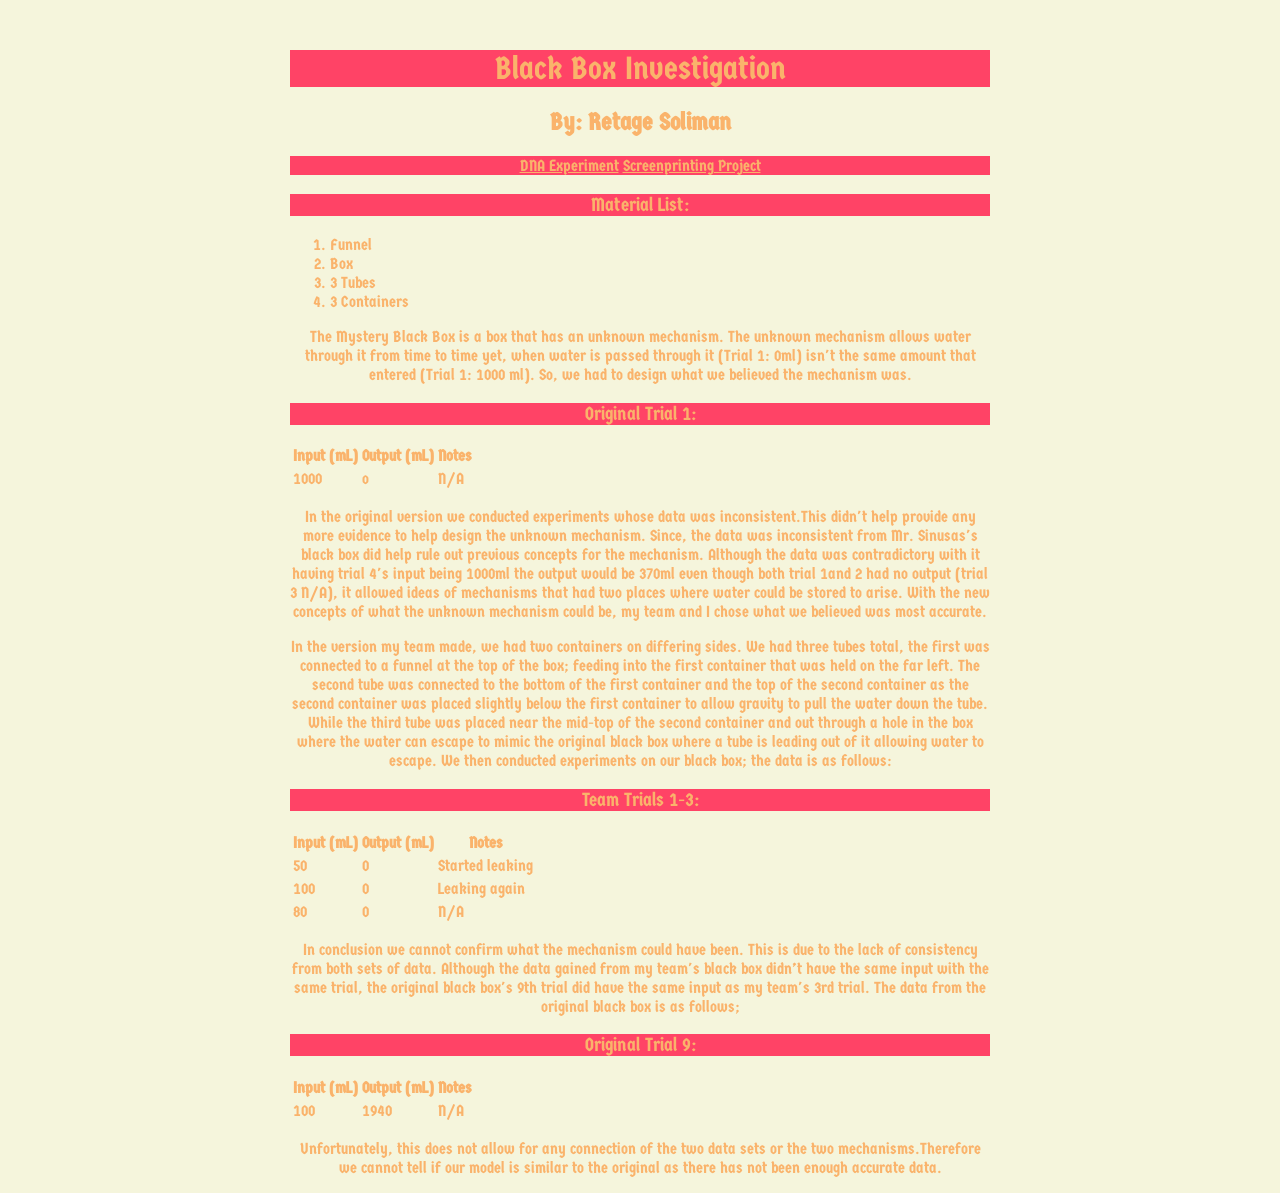
==== blackbox.html @ da3fdea2 "Update blackbox.html" ====
<!DOCTYPE html>

<html lang=en>
  
<head>

      <meta charset="UTF-8">

      <meta name="viewport" content="width=device-width, initial-scale=1.0">
      
      <meta name="author" content="Retage">
      

     <title>Retage's Blackbox Investigation</title>
     <link rel="icon" type="image/png" href="/images/favicon.png">
     <link rel="stylesheet" href="/style.css">
    

</head>
  
<body>
  <h1>Black Box Investigation</h1>

  <h2>By: Retage Soliman</h2>
     <nav>
            <a href="Retage-tech.github.io/DNA.html">DNA Experiment</a>
            <a href="Retage-Tech.github.io/screenprint.html">Screenprinting Project</a>
     </nav>
  <h3>Material List:</h3>
  <ol>
    <li>Funnel</li>
    <li>Box</li>
    <li>3 Tubes</li>
    <li>3 Containers</li>
  </ol>

  <p>The Mystery Black Box is a box that has an unknown mechanism. The unknown mechanism allows water through it from time to time yet, when water is passed through it (Trial 1: 0ml) isn't the same amount that entered (Trial 1: 1000 ml). So, we had to design what we believed the mechanism was.</p>

  <h3>Original Trial 1:</h3>
  <table>
    <tr>
      <th>Input (mL)</th>
      <th>Output (mL)</th>
      <th>Notes</th>
   </tr>
   <tr>
     <td>1000</td>
     <td>o</td>
     <td>N/A</td>
   </tr>
  </table>
  <p>In the original version we conducted experiments whose data was inconsistent.This didn't help provide any more evidence to help design the unknown mechanism. Since, the data was inconsistent from Mr. Sinusas's black box did help rule out previous concepts for the mechanism. Although the data was contradictory with it having trial 4's input being 1000ml the output would be 370ml even though both trial 1and 2 had no output (trial 3 N/A), it allowed ideas of mechanisms that had two places where water could be stored to arise. With the new concepts of what the unknown mechanism could be, my team and I chose what we believed was most accurate.</p>

  <p>In the version my team made, we had two containers on differing sides. We had three tubes total, the first was connected to a funnel at the top of the box; feeding into the first container that was held on the far left. The second tube was connected to the bottom of the first container and the top of the second container as the second container was placed slightly below the first container to allow gravity to pull the water down the tube. While the third tube was placed near the mid-top of the second container and out through a hole in the box where the water can escape to mimic the original black box where a tube is leading out of it allowing water to escape. We then conducted experiments on our black box; the data is as follows:</p>

  <h3>Team Trials 1-3:</h3>
  <table>
    <tr>
      <th>Input (mL)</th>
      <th>Output (mL)</th>
      <th>Notes</th>
   </tr>
   <tr>
     <td>50</td>
     <td>0</td>
     <td>Started leaking</td>
   </tr>
   <tr>
     <td>100</td>
     <td>0</td>
     <td>Leaking again</td>
   </tr>
   <tr>
     <td>80</td>
     <td>0</td>
     <td>N/A</td>
   </tr>
    </table>
  <p>In conclusion we cannot confirm what the mechanism could have been. This is due to the lack of consistency from both sets of data. Although the data gained from my team's black box didn’t have the same input with the same trial, the original black box's 9th trial did have the same input as my team's 3rd trial. The data from the original black box is as follows;</p>

  <h3>Original Trial 9:</h3>
  <table>
    <tr>
      <th>Input (mL)</th>
      <th>Output (mL)</th>
      <th>Notes</th>
   </tr>
   <tr>
     <td>100</td>
     <td>1940</td>
     <td>N/A</td>
   </tr>
  </table>
  <p>Unfortunately, this does not allow for any connection of the two data sets or the two mechanisms.Therefore we cannot tell if our model is similar to the original as there has not been enough accurate data.</p>
</body>
---- style.css ----
@import url('https://fonts.googleapis.com/css2?family=Festive&family=Germania+One&display=swap');

body {
  max-Width: 700px;
  Margin: Auto;
  Color: #FAB36B;
  Background-color: beige;
  font-family: "Germania One", system-ui;
  font-weight: 400;
  font-style: normal;
}

H1,H3{
  Text-align: center;
  Background-color: #FF4366;
  font-family: "Germania One", system-ui;
  font-weight: 400;
  font-style: normal;
}

a{
  Color: #FAB36B;
}

a:hover {
  color: beige;
  background-color: #FF4366;
}

Nav li {
  List-style-type: none;
  Display: inline-block;
  Background-color: #FA898A;
  Padding: 10px;
  Margin: 7px;
}

H1{
  Margin-top: 50px;
}
 H2{
  Text-align: center;
}
Nav {
  Margin: auto;
  Text-align: center;
  Background-color: #FF4366;
}

p{
  Text-align: center;
}

img {
   Text-align: center;
   border: 5px solid #FF4366;
}
iframe{
   Text-align: center;
   border: 5px solid #FF4366;
}
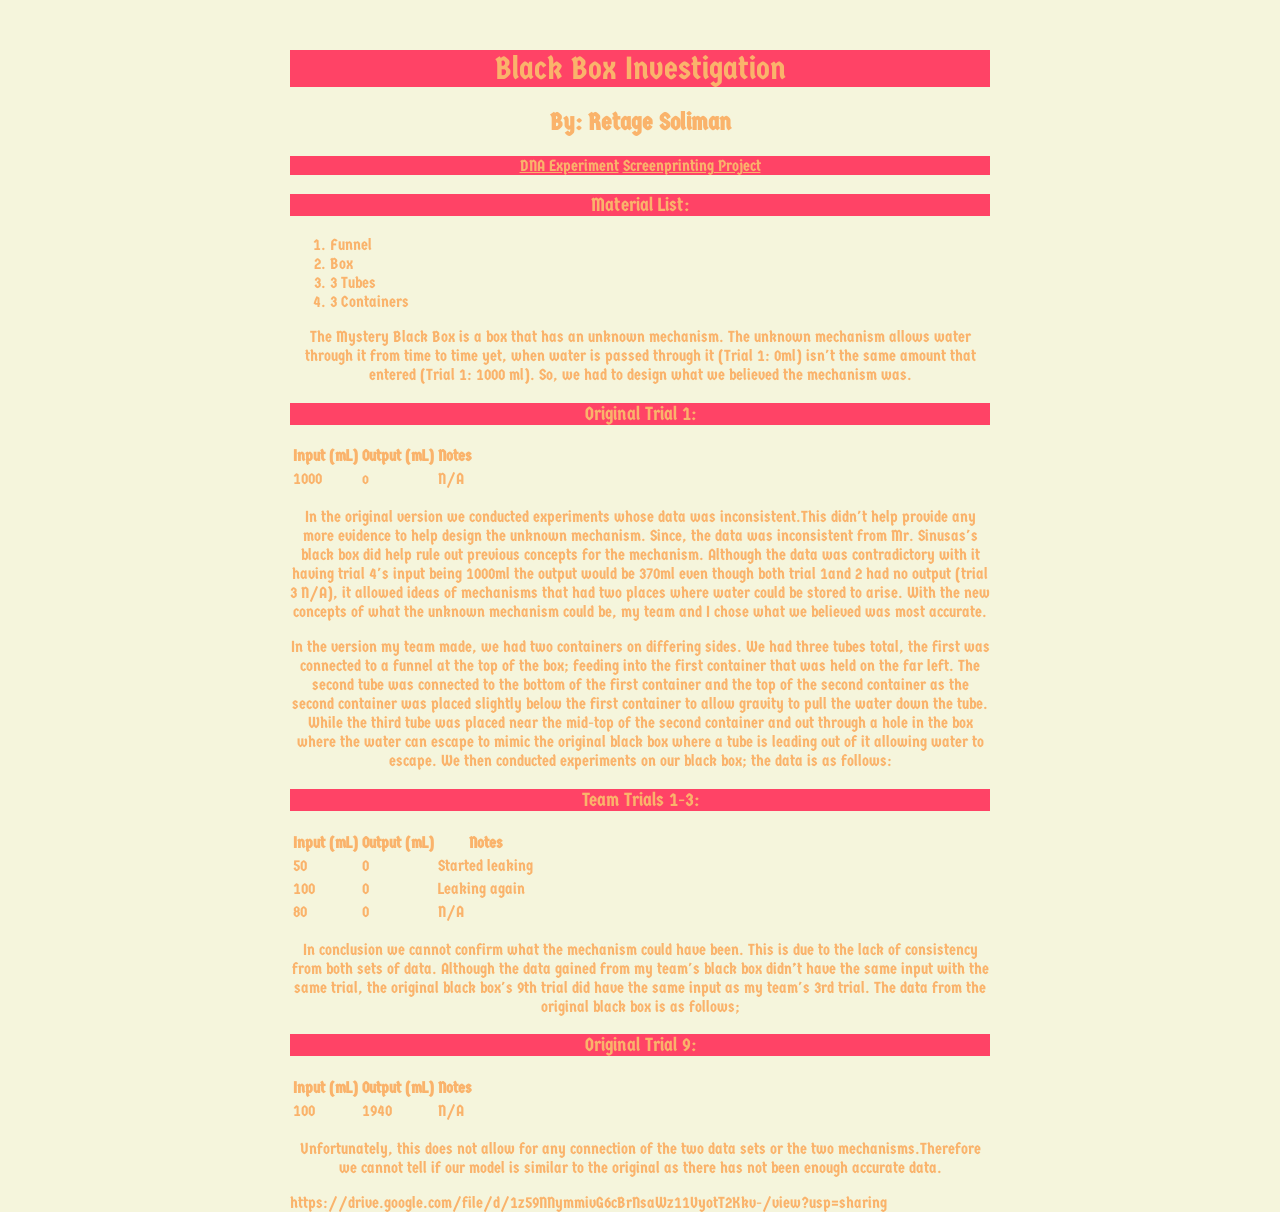
==== commit 4f68be5f: "Update blackbox.html" ====
--- a/blackbox.html
+++ b/blackbox.html
@@ -23,8 +23,8 @@
 
   <h2>By: Retage Soliman</h2>
      <nav>
-            <a href="Retage-tech.github.io/DNA.html">DNA Experiment</a>
-            <a href="Retage-Tech.github.io/screenprint.html">Screenprinting Project</a>
+            <a href="https://Retage-tech.github.io/DNA.html">DNA Experiment</a>
+            <a href="https://Retage-Tech.github.io/screenprint.html">Screenprinting Project</a>
      </nav>
   <h3>Material List:</h3>
   <ol>
@@ -92,4 +92,11 @@
    </tr>
   </table>
   <p>Unfortunately, this does not allow for any connection of the two data sets or the two mechanisms.Therefore we cannot tell if our model is similar to the original as there has not been enough accurate data.</p>
+
+
+https://drive.google.com/file/d/1z59NNymmivG6cBrNsaWz11VyotT2Kkv-/view?usp=sharing
+
+
+
+
 </body>
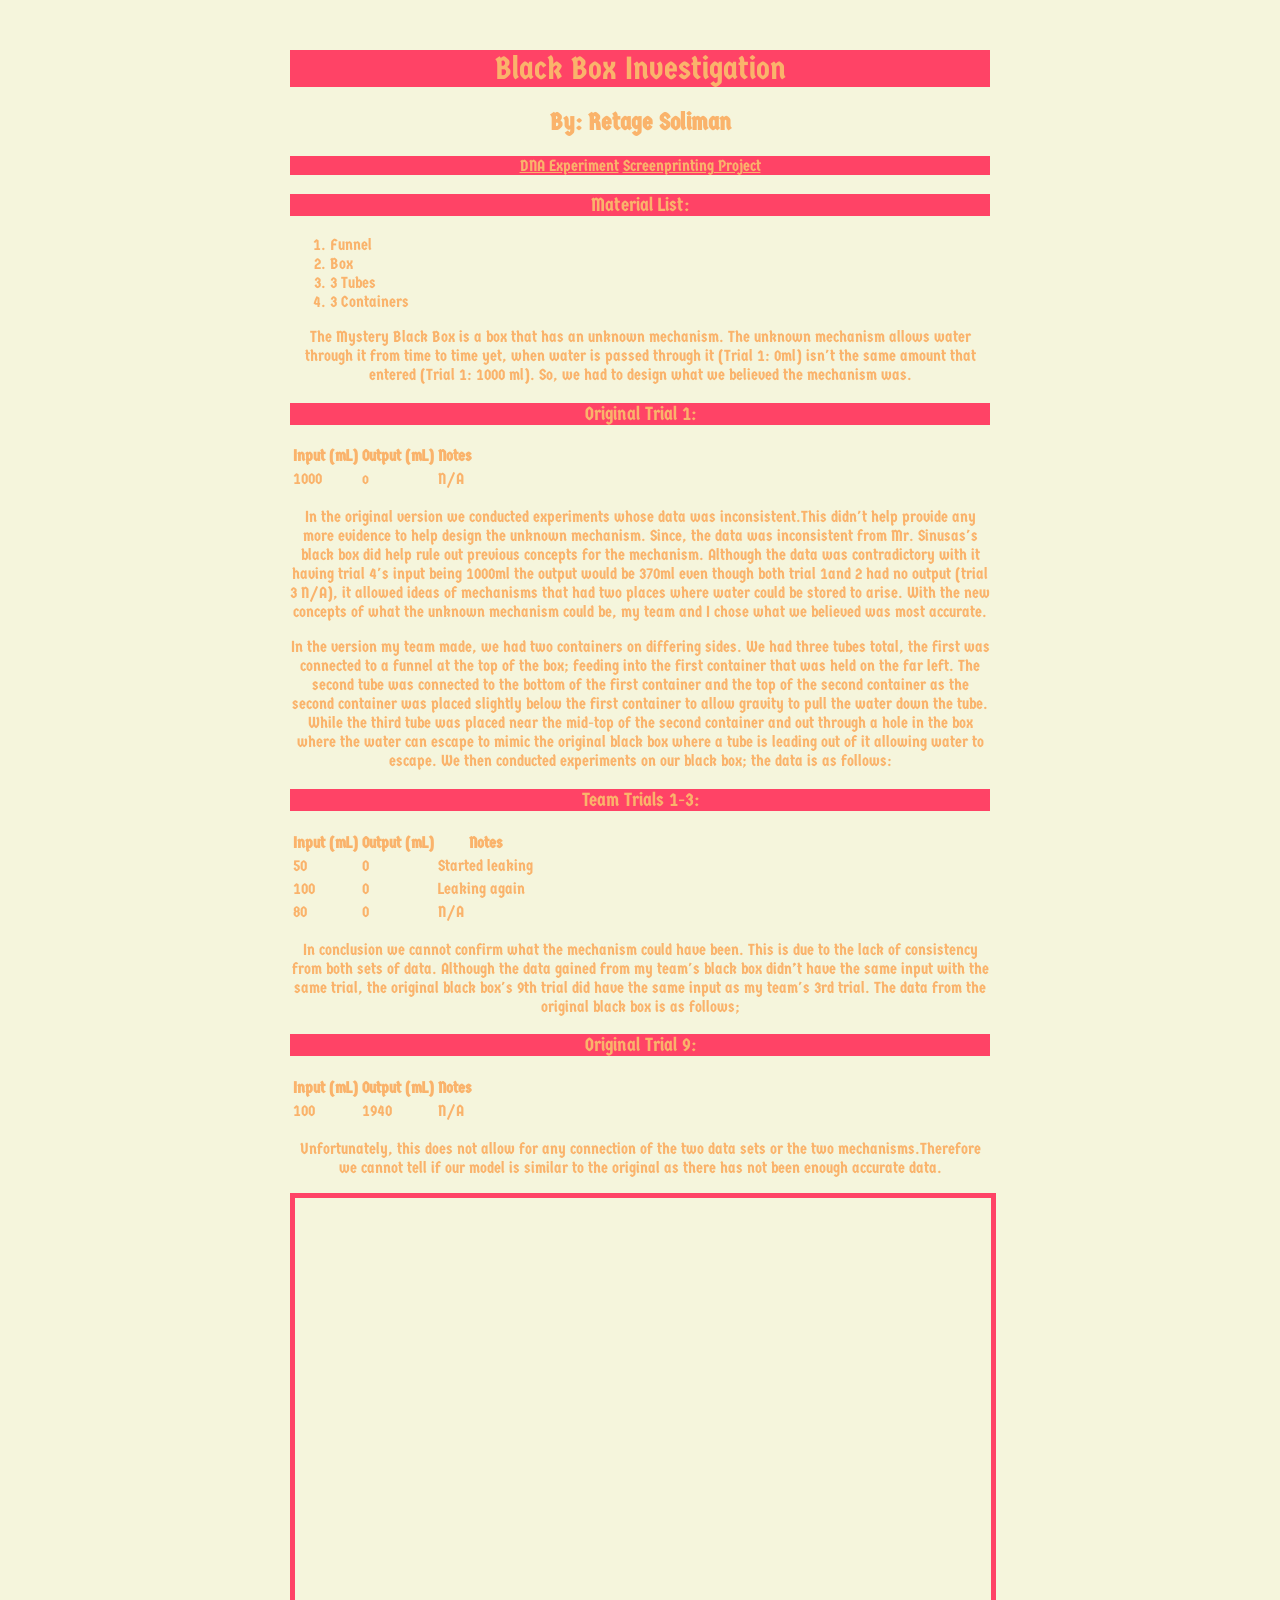
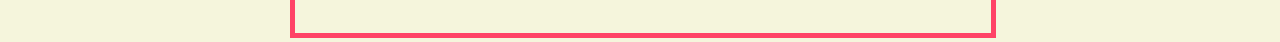
==== commit 2dd5d466: "Update blackbox.html" ====
--- a/blackbox.html
+++ b/blackbox.html
@@ -93,10 +93,12 @@
   </table>
   <p>Unfortunately, this does not allow for any connection of the two data sets or the two mechanisms.Therefore we cannot tell if our model is similar to the original as there has not been enough accurate data.</p>
 
-
-https://drive.google.com/file/d/1z59NNymmivG6cBrNsaWz11VyotT2Kkv-/view?usp=sharing
-
-
-
+  <iframe 
+                src="https://drive.google.com/file/d/1z59NNymmivG6cBrNsaWz11VyotT2Kkv-/preview"
+                width="696" height="435"
+                allowfullscreen
+                autoplay
+                muted>
+            </iframe>      
 
 </body>
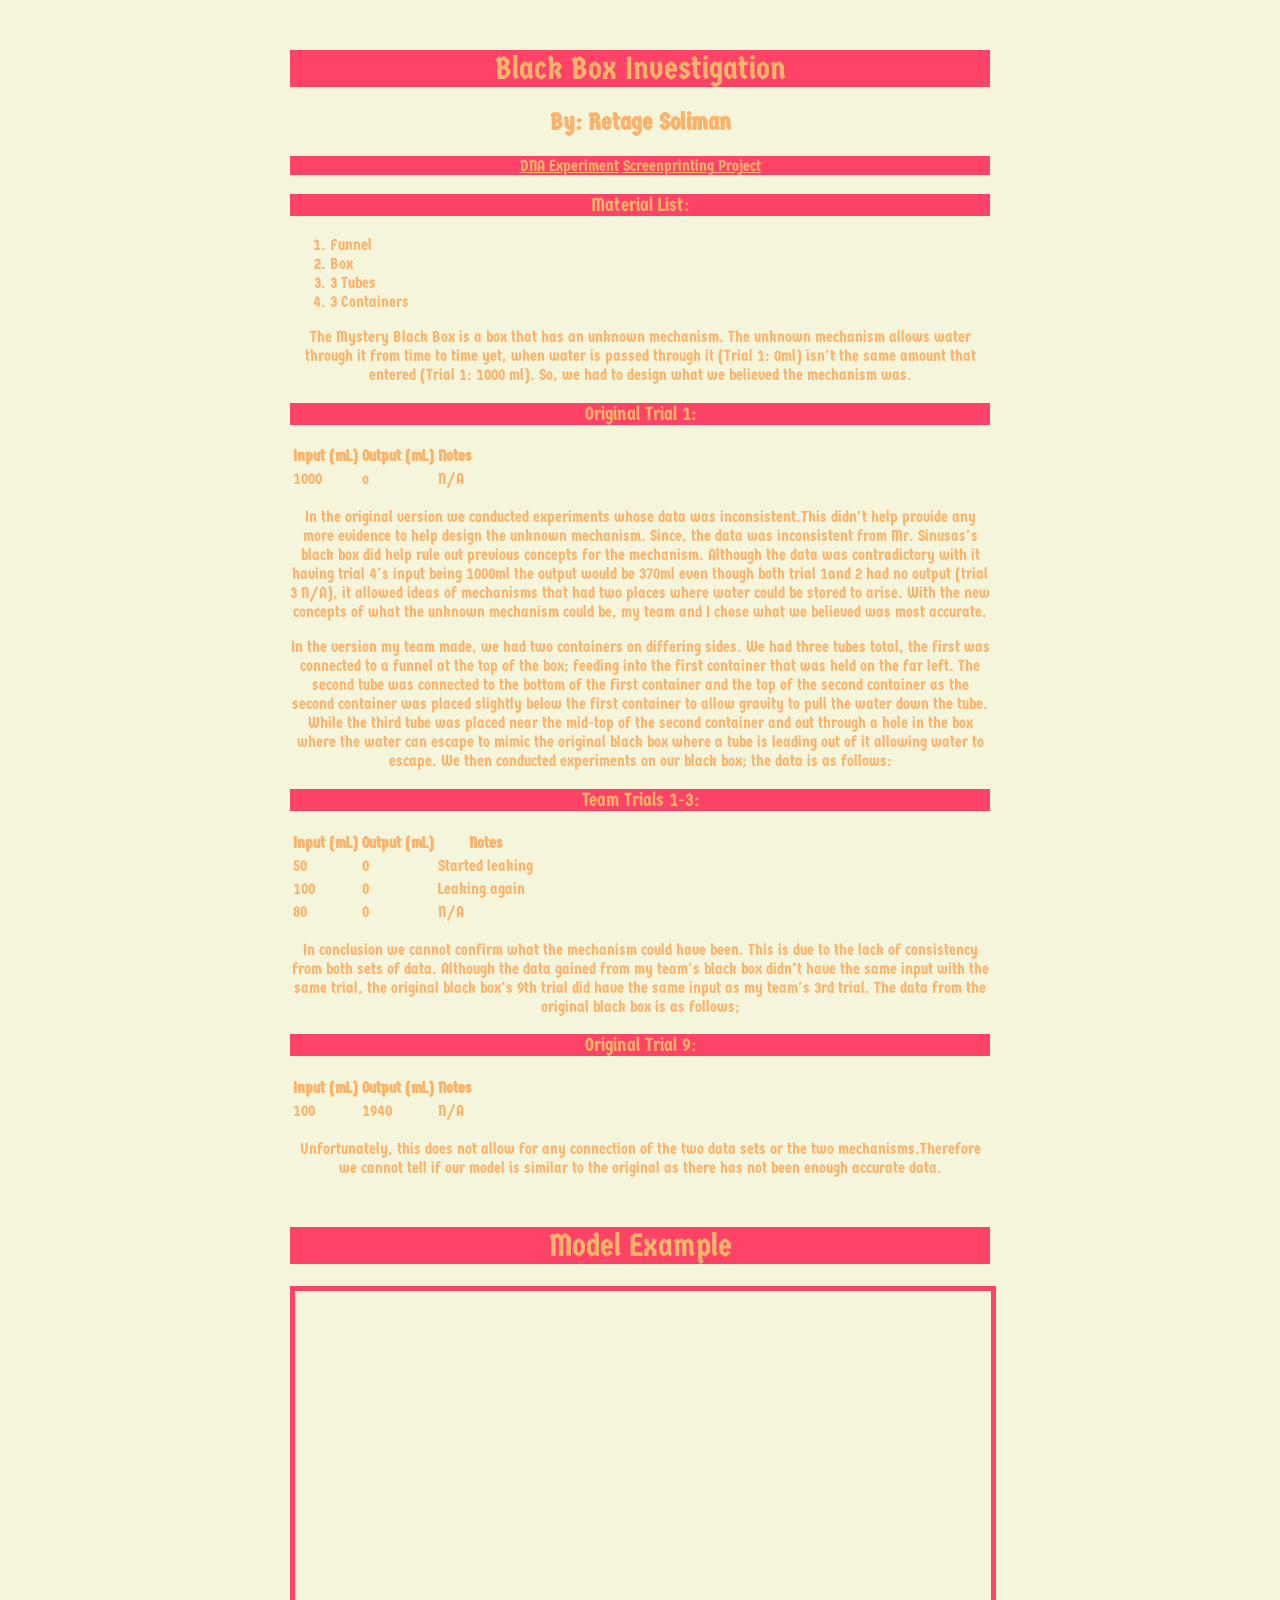
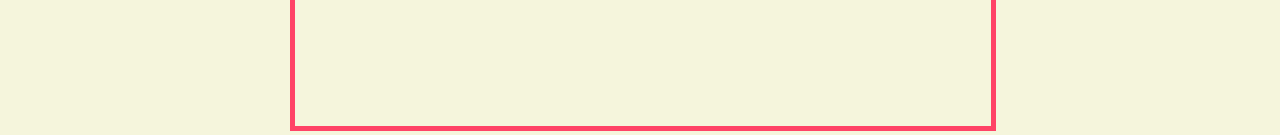
==== commit 463a526d: "Update blackbox.html" ====
--- a/blackbox.html
+++ b/blackbox.html
@@ -93,6 +93,8 @@
   </table>
   <p>Unfortunately, this does not allow for any connection of the two data sets or the two mechanisms.Therefore we cannot tell if our model is similar to the original as there has not been enough accurate data.</p>
 
+  <h1>Model Example</h1>
+
   <iframe 
                 src="https://drive.google.com/file/d/1z59NNymmivG6cBrNsaWz11VyotT2Kkv-/preview"
                 width="696" height="435"
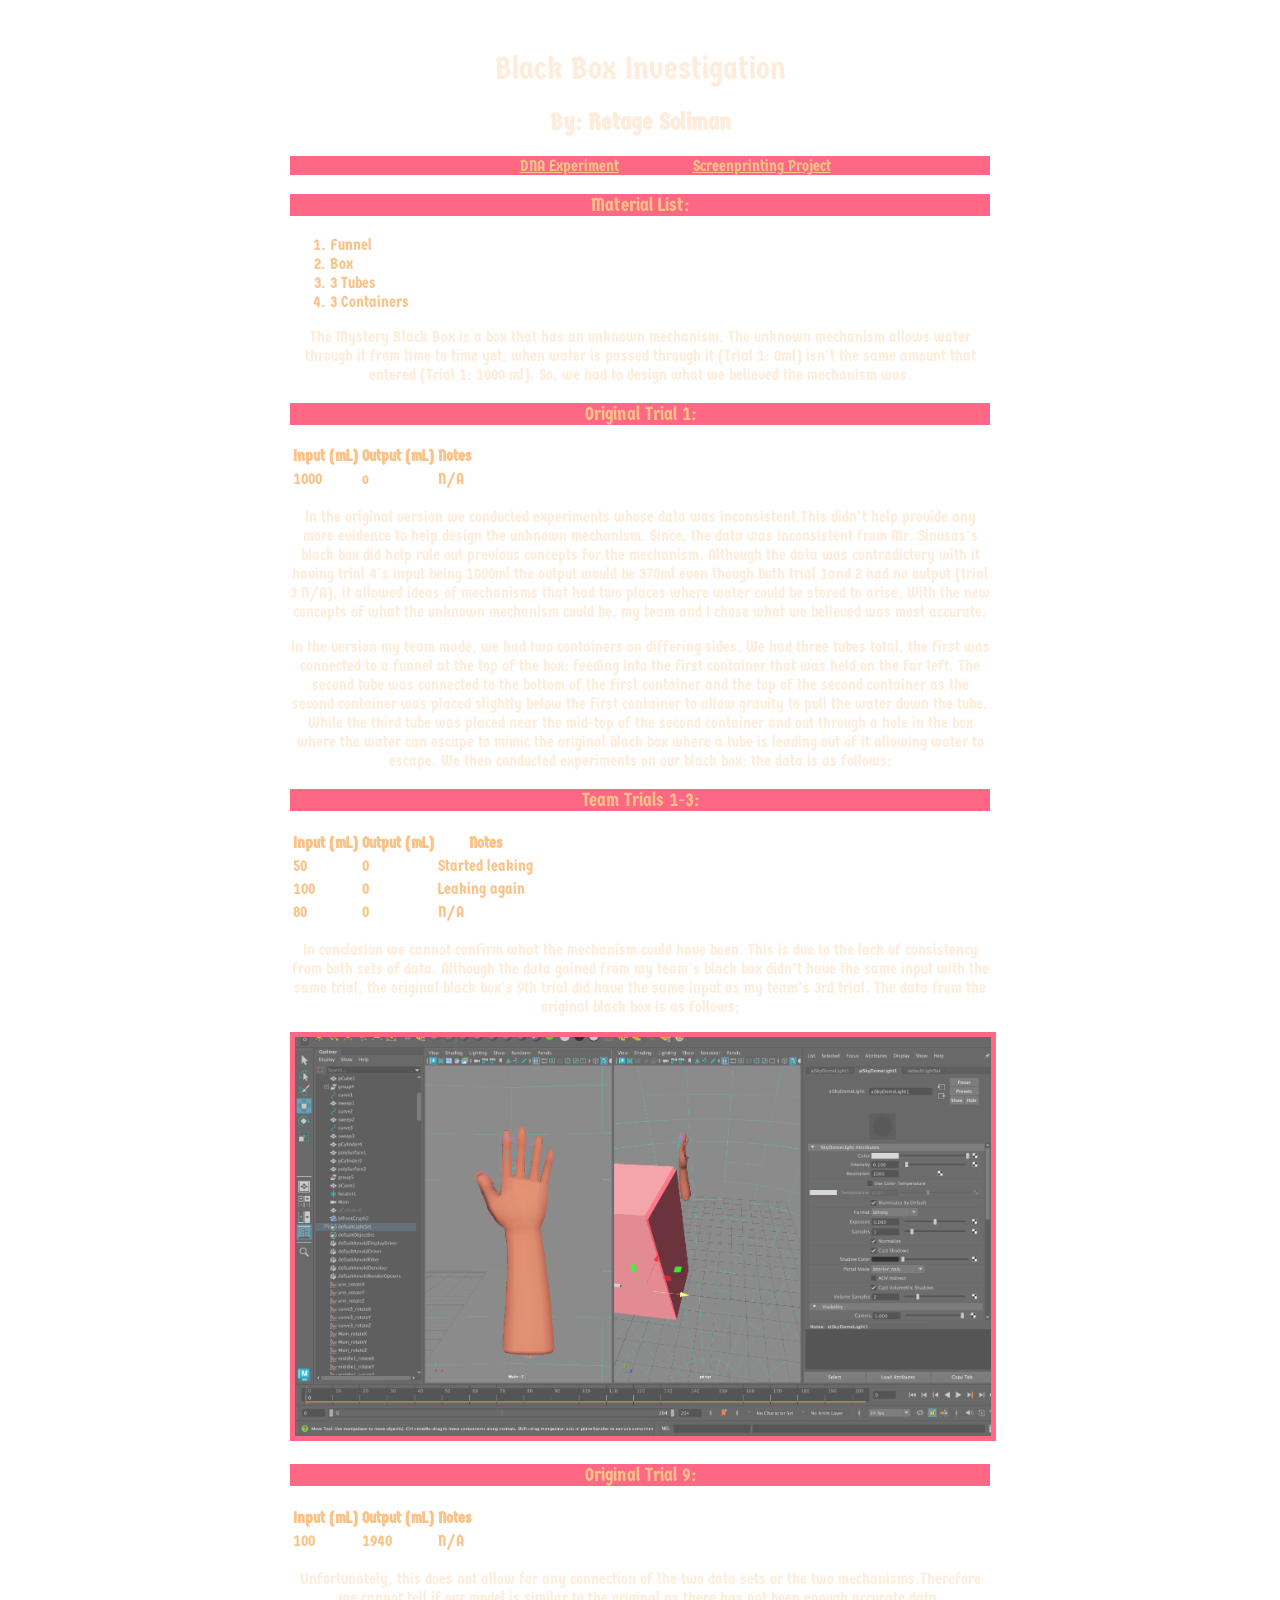
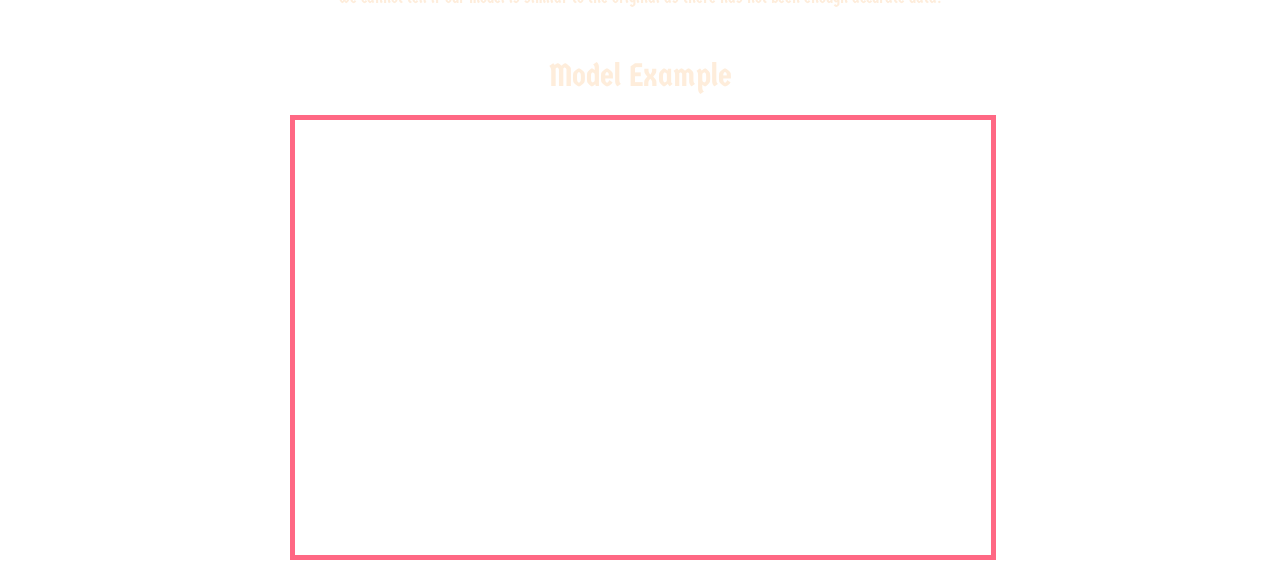
==== commit afe71a8b: "Update blackbox.html" ====
--- a/blackbox.html
+++ b/blackbox.html
@@ -77,6 +77,10 @@
    </tr>
     </table>
   <p>In conclusion we cannot confirm what the mechanism could have been. This is due to the lack of consistency from both sets of data. Although the data gained from my team's black box didn’t have the same input with the same trial, the original black box's 9th trial did have the same input as my team's 3rd trial. The data from the original black box is as follows;</p>
+  <img 
+            src="/images/BehindTheScences.png"
+            width="696" 
+            alt="Behind the scences of the creation of the model example.">
 
   <h3>Original Trial 9:</h3>
   <table>
--- a/style.css
+++ b/style.css
@@ -1,10 +1,12 @@
 @import url('https://fonts.googleapis.com/css2?family=Festive&family=Germania+One&display=swap');
 
 body {
+  background-image: url("https://img.freepik.com/premium-vector/hand-drawn-strawberry-cake-pattern_915156-34.jpg?semt=ais_hybrid&w=740&q=80");
+  background-repeat: repeat-x, repeat-y;
+  opacity: 0.8;
   max-Width: 700px;
   Margin: Auto;
   Color: #FAB36B;
-  Background-color: beige;
   font-family: "Germania One", system-ui;
   font-weight: 400;
   font-style: normal;
@@ -35,20 +37,31 @@
   Margin: 7px;
 }
 
+nav a {
+margin-left: 10%;
+}
+
+
 H1{
   Margin-top: 50px;
+  Background-color: white;
+  opacity: 0.3;
 }
  H2{
   Text-align: center;
+  Background-color: white;
+  opacity: 0.3;
 }
 Nav {
-  Margin: auto;
+  Margin: auto, ;
   Text-align: center;
   Background-color: #FF4366;
 }
 
 p{
   Text-align: center;
+  Background-color: white;
+  opacity: 0.3;
 }
 
 img {
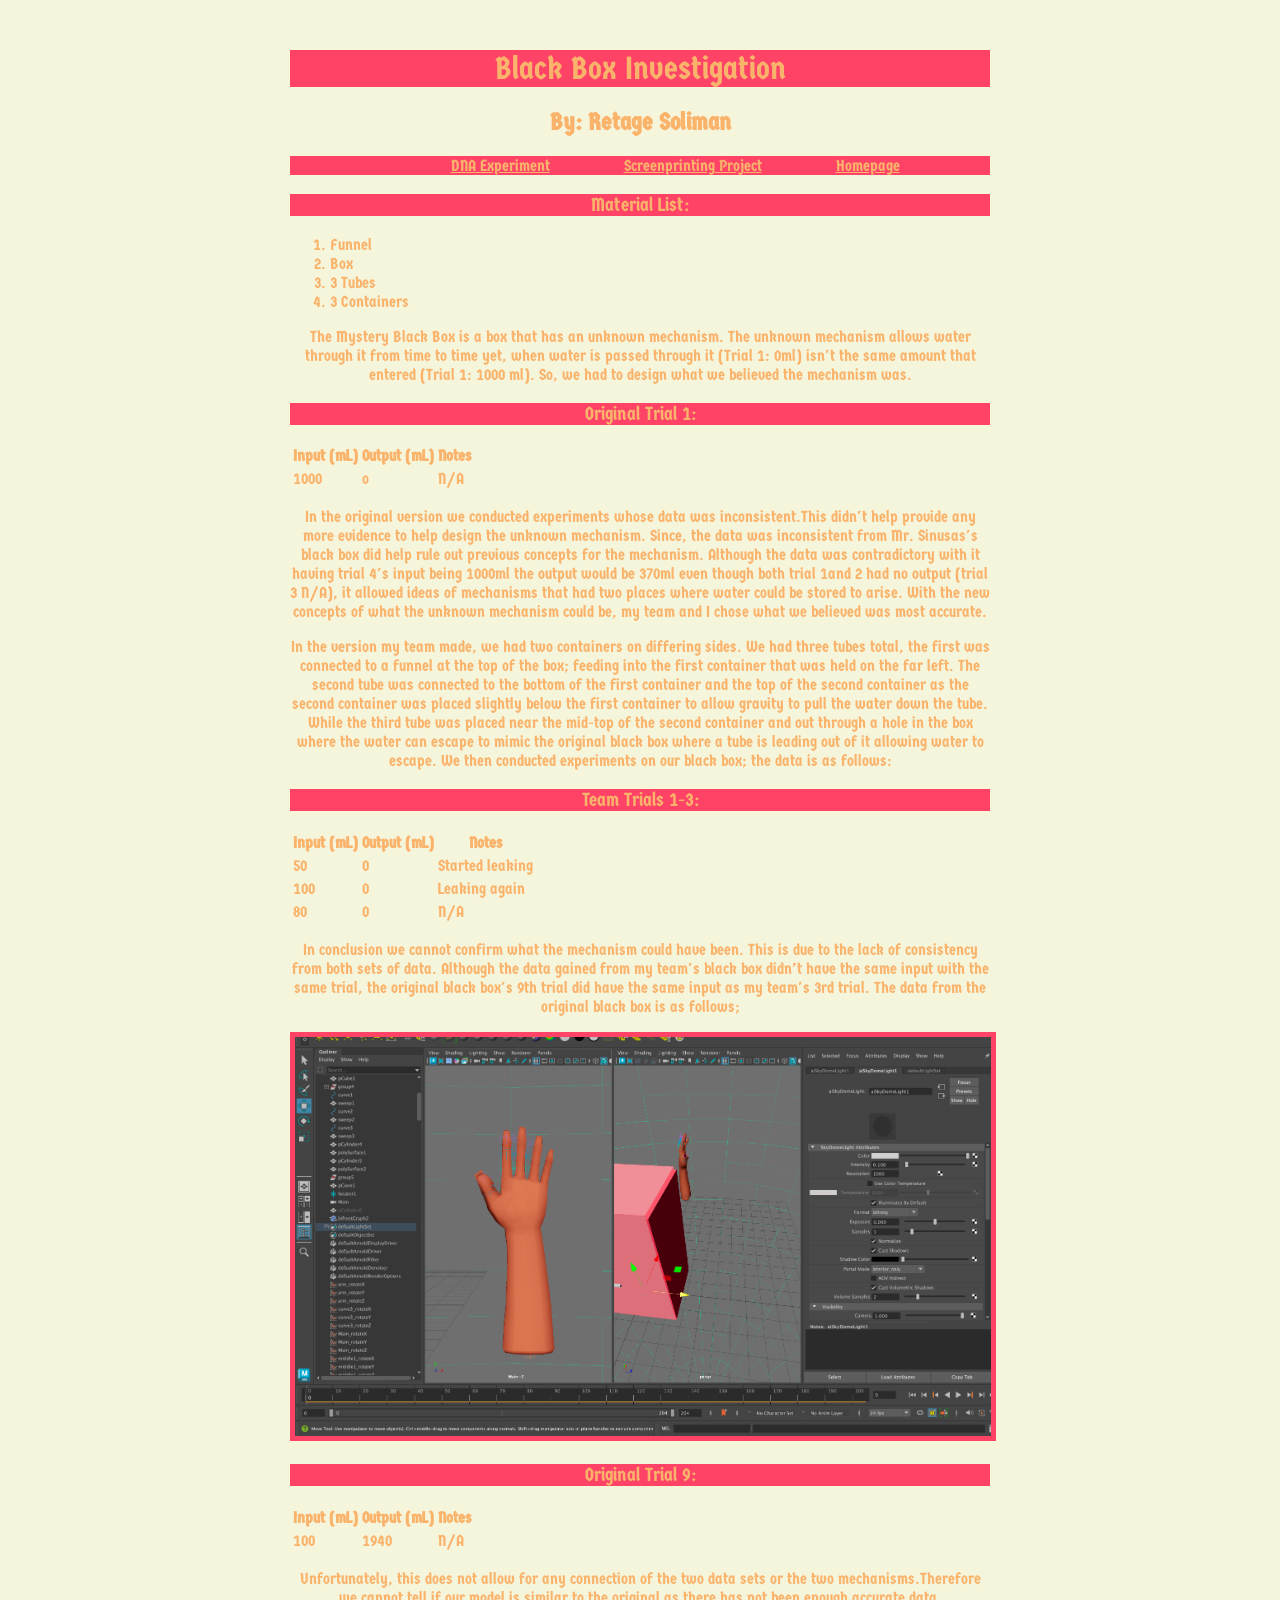
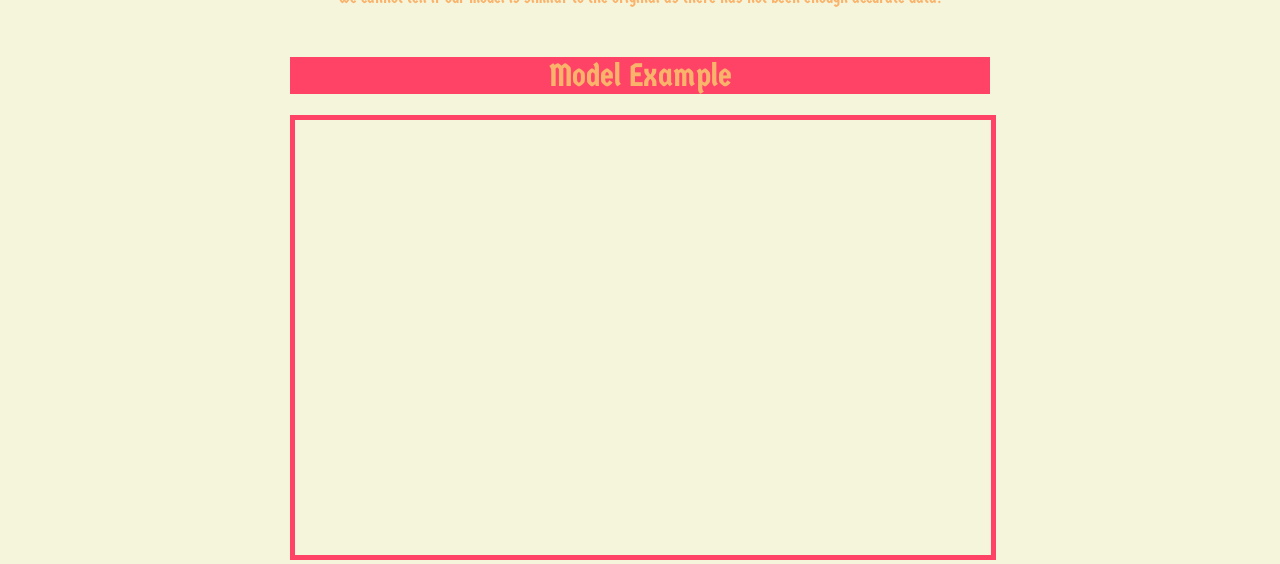
==== commit ad21f166: "Update blackbox.html" ====
--- a/blackbox.html
+++ b/blackbox.html
@@ -25,6 +25,7 @@
      <nav>
             <a href="https://Retage-tech.github.io/DNA.html">DNA Experiment</a>
             <a href="https://Retage-Tech.github.io/screenprint.html">Screenprinting Project</a>
+            <a href="https://Retage-Tech.github.io/index.html">Homepage</a>
      </nav>
   <h3>Material List:</h3>
   <ol>
--- a/style.css
+++ b/style.css
@@ -1,9 +1,7 @@
 @import url('https://fonts.googleapis.com/css2?family=Festive&family=Germania+One&display=swap');
 
 body {
-  background-image: url("https://img.freepik.com/premium-vector/hand-drawn-strawberry-cake-pattern_915156-34.jpg?semt=ais_hybrid&w=740&q=80");
-  background-repeat: repeat-x, repeat-y;
-  opacity: 0.8;
+  background-color: beige;
   max-Width: 700px;
   Margin: Auto;
   Color: #FAB36B;
@@ -44,13 +42,9 @@
 
 H1{
   Margin-top: 50px;
-  Background-color: white;
-  opacity: 0.3;
 }
  H2{
   Text-align: center;
-  Background-color: white;
-  opacity: 0.3;
 }
 Nav {
   Margin: auto, ;
@@ -60,8 +54,6 @@
 
 p{
   Text-align: center;
-  Background-color: white;
-  opacity: 0.3;
 }
 
 img {
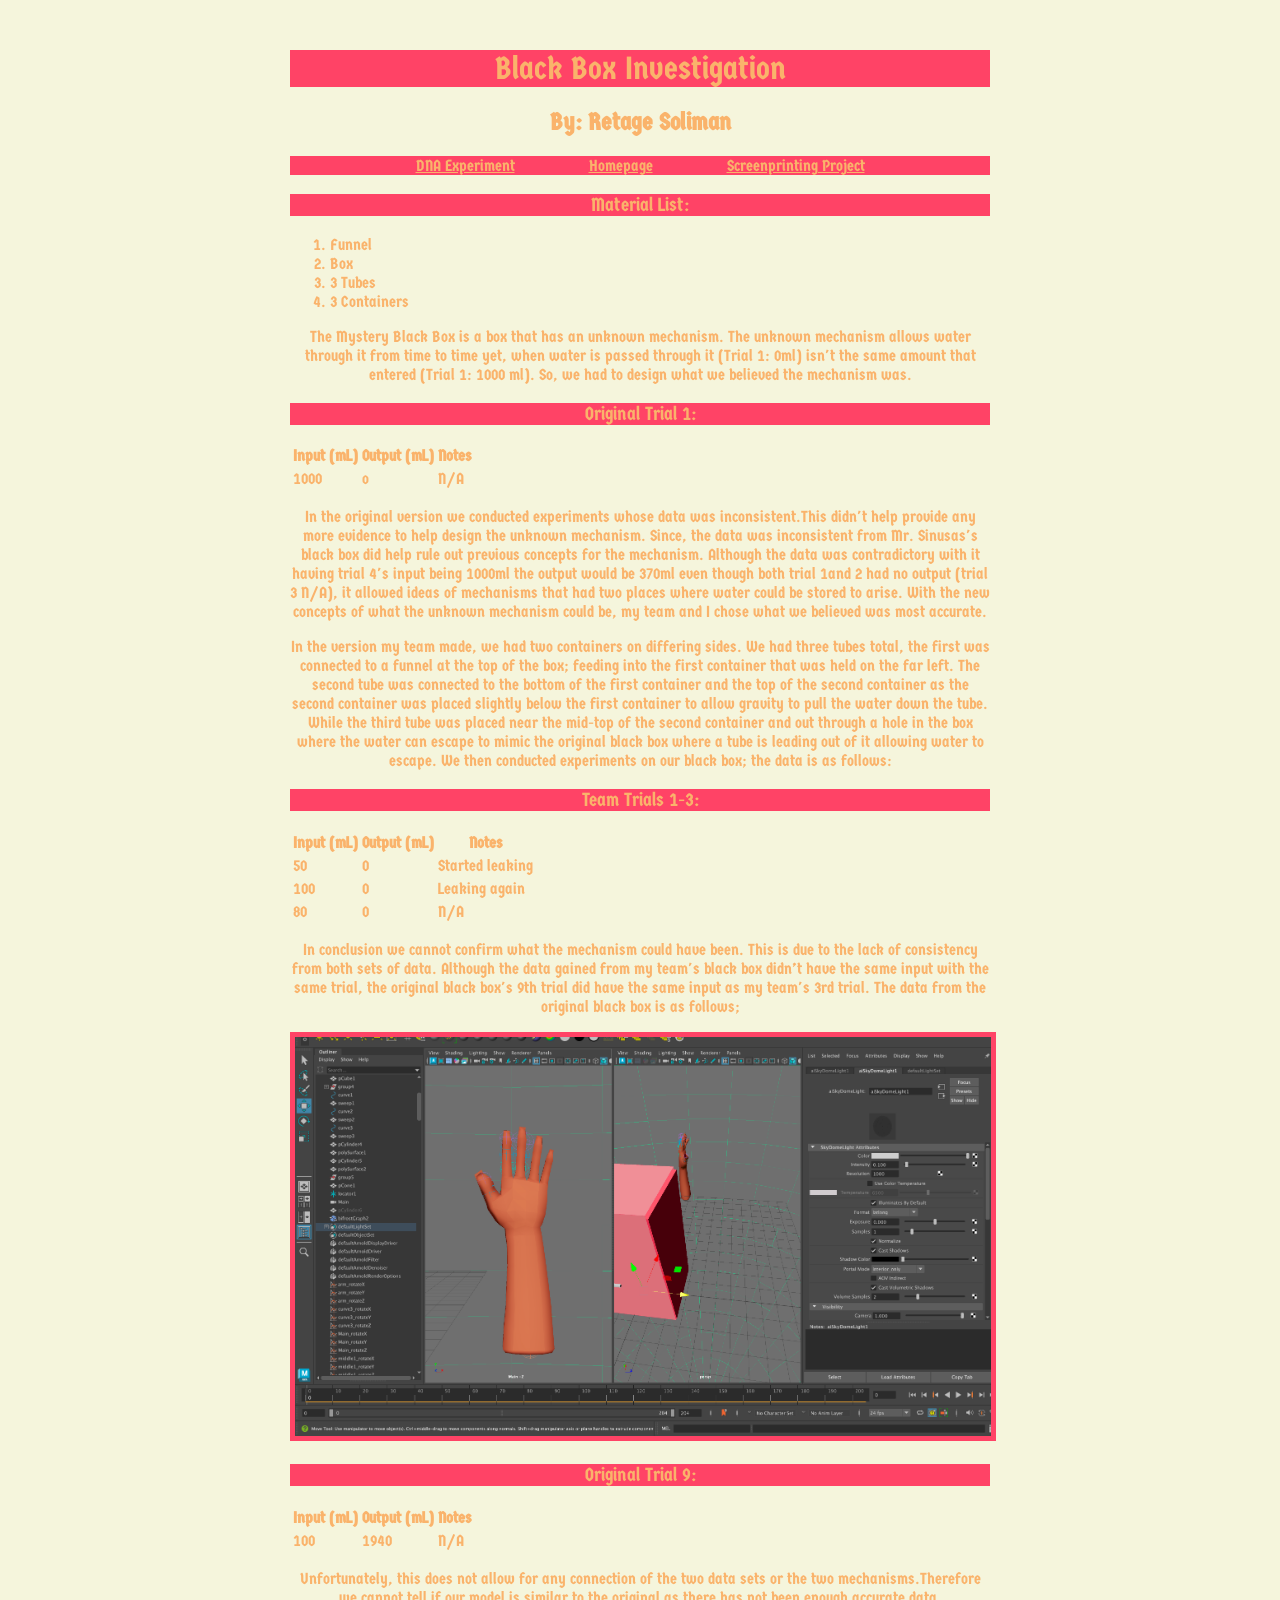
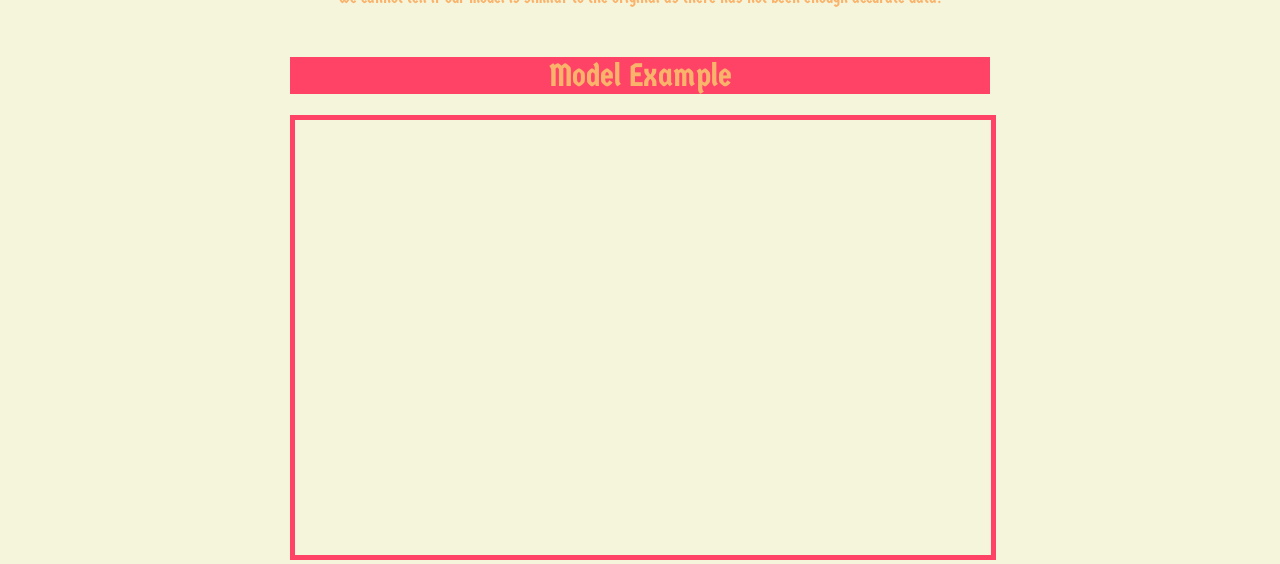
==== commit 783345b0: "Update blackbox.html" ====
--- a/blackbox.html
+++ b/blackbox.html
@@ -24,8 +24,8 @@
   <h2>By: Retage Soliman</h2>
      <nav>
             <a href="https://Retage-tech.github.io/DNA.html">DNA Experiment</a>
+            <a href="https://Retage-Tech.github.io/index.html">Homepage</a>
             <a href="https://Retage-Tech.github.io/screenprint.html">Screenprinting Project</a>
-            <a href="https://Retage-Tech.github.io/index.html">Homepage</a>
      </nav>
   <h3>Material List:</h3>
   <ol>
--- a/style.css
+++ b/style.css
@@ -36,7 +36,7 @@
 }
 
 nav a {
-margin-left: 10%;
+margin: 5%;
 }
 
 
